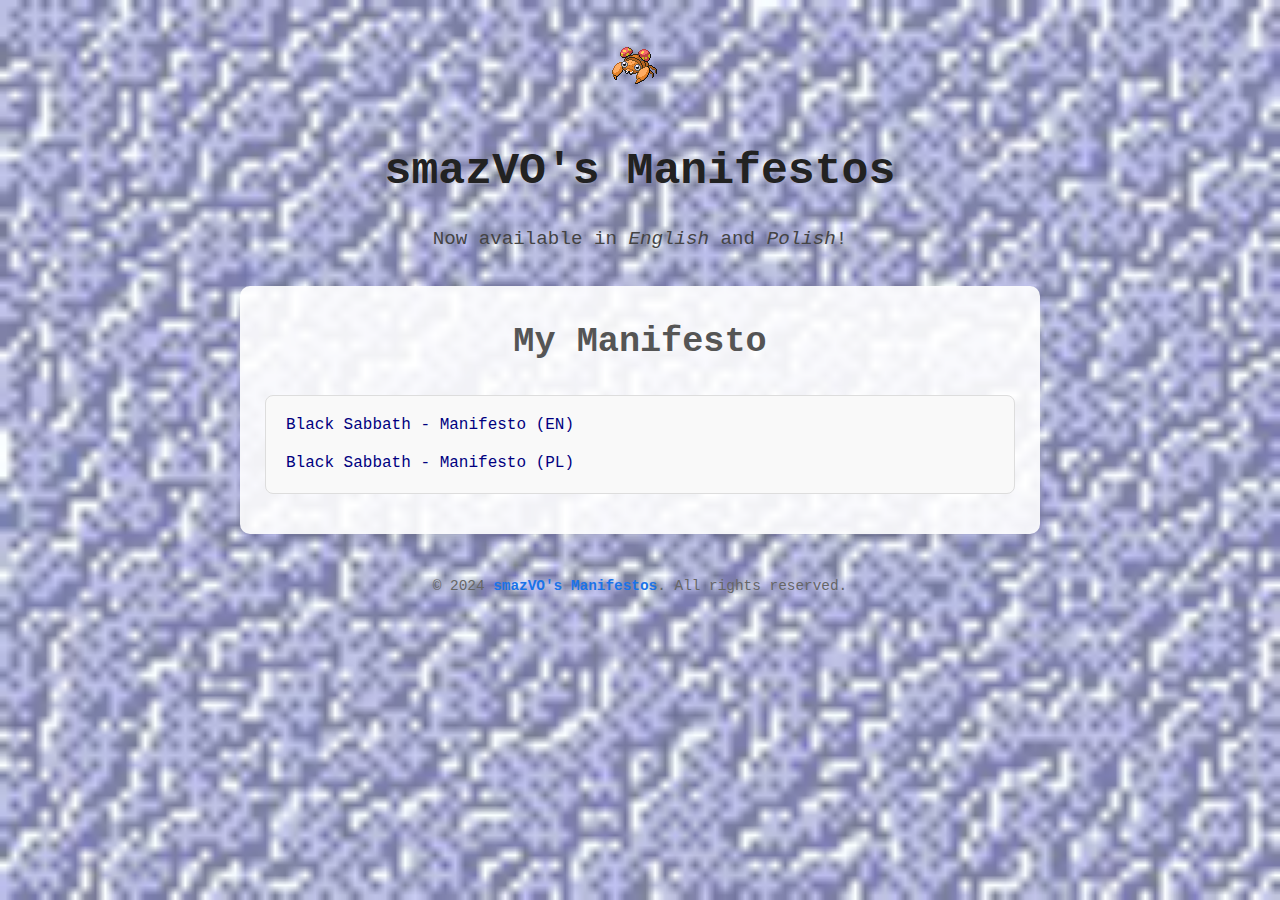
==== index.html @ 3ff03509 "Update 8 - Rebranding to smazVO's manifestos" ====
<!DOCTYPE html>
<html lang="en">
<head>
    <meta charset="UTF-8">
    <meta name="viewport" content="width=device-width, initial-scale=1.0">
    <title>smazVO's Manifestos</title>
    <link rel="icon" type="image/x-icon" href="Img/modem-4.png">
    <style>
        /* General Reset and Box Sizing */
        * {
            margin: 0;
            padding: 0;
            box-sizing: border-box;
        }

        /* Global Styles */
        body {
            font-family: 'Courier New', Courier, monospace;
            line-height: 1.8;
            background: url("Img/bg_blu.jpg") no-repeat center center fixed;
            background-size: cover;
            color: #333;
            padding: 20px;
            overflow-x: hidden;
        }

        a {
            text-decoration: none;
            color: #000080;
            transition: color 0.3s;
        }

        a:hover {
            color: #1a73e8;
            text-decoration: underline;
        }

        /* Header */
        header {
            text-align: center;
            margin-bottom: 30px;
        }

        header img {
            margin: 0 auto 15px;
            display: block;
            max-width: 150px;
        }

        header h1 {
            font-size: 2.8rem;
            color: #222;
            margin-bottom: 10px;
        }

        header p {
            font-size: 1.2rem;
            color: #444;
        }

        /* Manifesto Section */
        .my-manifestos {
            background: rgba(255, 255, 255, 0.9);
            padding: 25px;
            border-radius: 10px;
            box-shadow: 0 4px 8px rgba(0, 0, 0, 0.1);
            max-width: 800px;
            margin: 0 auto;
        }

        .my-manifestos h2 {
            font-size: 2.2rem;
            color: #555;
            margin-bottom: 20px;
            text-align: center;
        }

        .manifesto-item {
            background: #f9f9f9;
            border: 1px solid #ddd;
            border-radius: 8px;
            padding: 15px 20px;
            margin-bottom: 15px;
            display: flex;
            flex-direction: column;
            gap: 10px;
            transition: transform 0.3s ease, background-color 0.3s ease;
        }

        .manifesto-item:hover {
            transform: scale(1.03);
            background-color: #e6f7ff;
        }

        /* Footer */
        footer {
            text-align: center;
            margin-top: 30px;
            padding-top: 10px;
            font-size: 0.9rem;
            color: #666;
        }

        footer a {
            color: #1a73e8;
            font-weight: bold;
        }

        /* Responsive Design */
        @media (max-width: 768px) {
            header h1 {
                font-size: 2.4rem;
            }

            .my-manifestos h2 {
                font-size: 2rem;
            }

            .manifesto-item {
                padding: 10px 15px;
            }
        }
    </style>
</head>
<body>
    <header>
        <img src="Img/46.png" alt="Logo">
        <h1>smazVO's Manifestos</h1>
        <p>Now available in <em>English</em> and <em>Polish</em>!</p>
    </header>
    <main>
        <section class="my-manifestos">
            <h2>My Manifesto</h2>
            <div class="manifesto-item">
                <a href="manifestos/blacksabbathen.html" target="_blank" aria-label="Read Black Sabbath Manifesto in English">Black Sabbath - Manifesto (EN)</a>
                <a href="manifestos/blacksabbathpl.html" target="_blank" aria-label="Read Black Sabbath Manifesto in Polish">Black Sabbath - Manifesto (PL)</a>
            </div>
        </section>
    </main>
    <footer>
        <p>&copy; 2024 <a href="https://lazylasagne.github.io/" target="_blank" rel="noopener noreferrer">smazVO's Manifestos</a>. All rights reserved.</p>
    </footer>
</body>
</html>
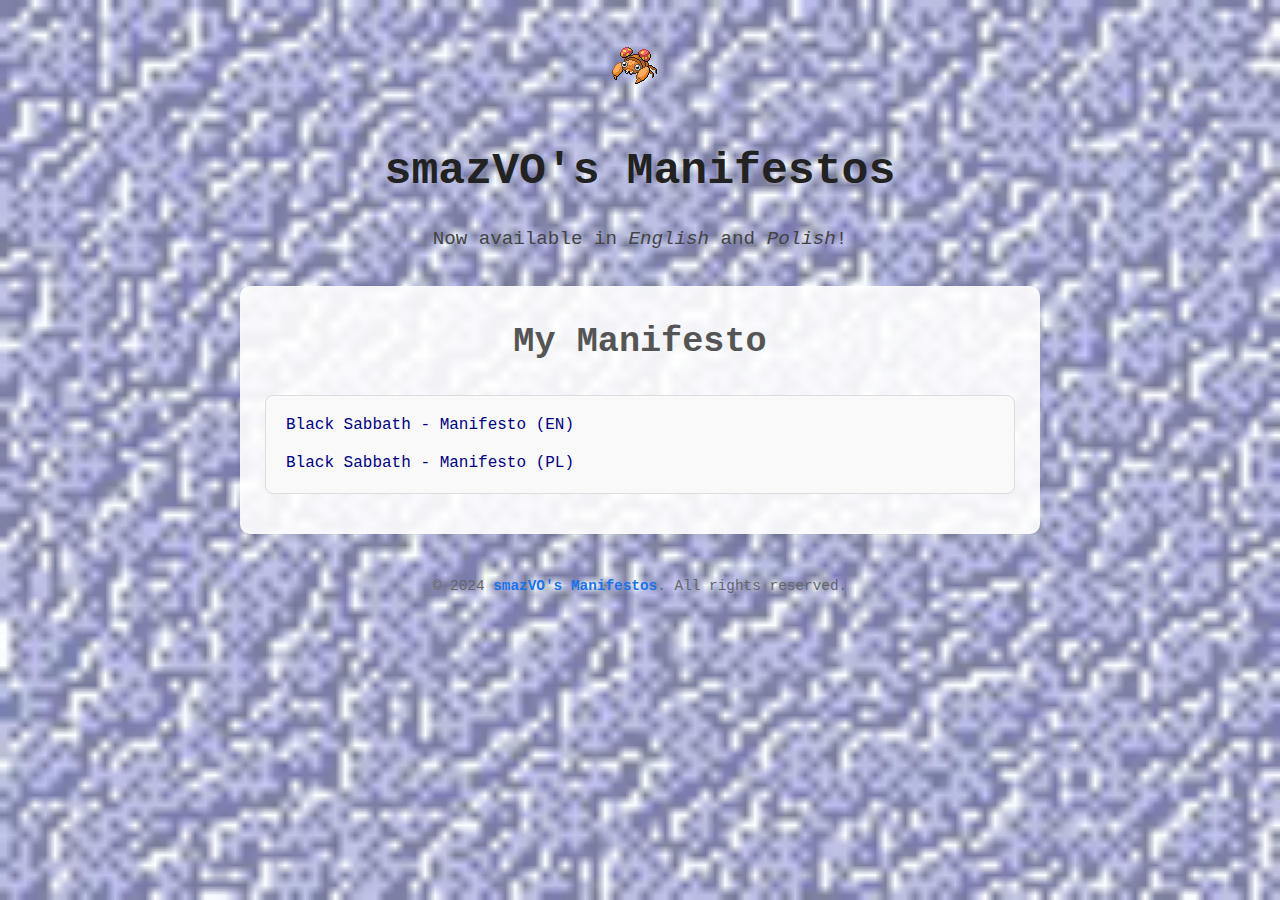
==== commit 4192c36c: "Update index.html" ====
--- a/index.html
+++ b/index.html
@@ -17,7 +17,7 @@
         body {
             font-family: 'Courier New', Courier, monospace;
             line-height: 1.8;
-            background: url("Img/bg_blu.jpg") no-repeat center center fixed;
+            background: url("Img/bg_blu.jpg") fixed;
             background-size: cover;
             color: #333;
             padding: 20px;
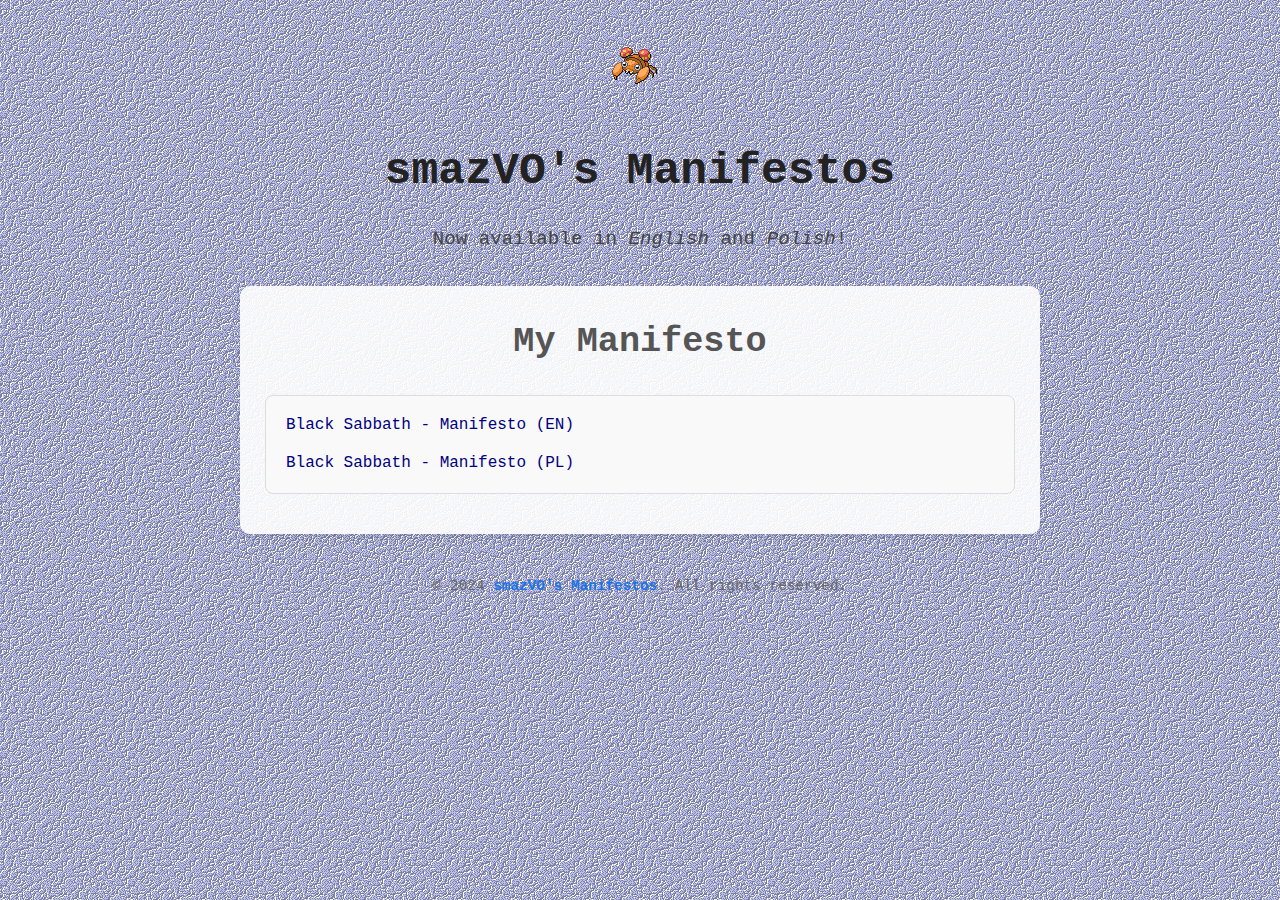
==== commit eddd8e03: "Update index.html" ====
--- a/index.html
+++ b/index.html
@@ -17,8 +17,7 @@
         body {
             font-family: 'Courier New', Courier, monospace;
             line-height: 1.8;
-            background: url("Img/bg_blu.jpg") fixed;
-            background-size: cover;
+            background: url("Img/bg_blu.jpg");
             color: #333;
             padding: 20px;
             overflow-x: hidden;
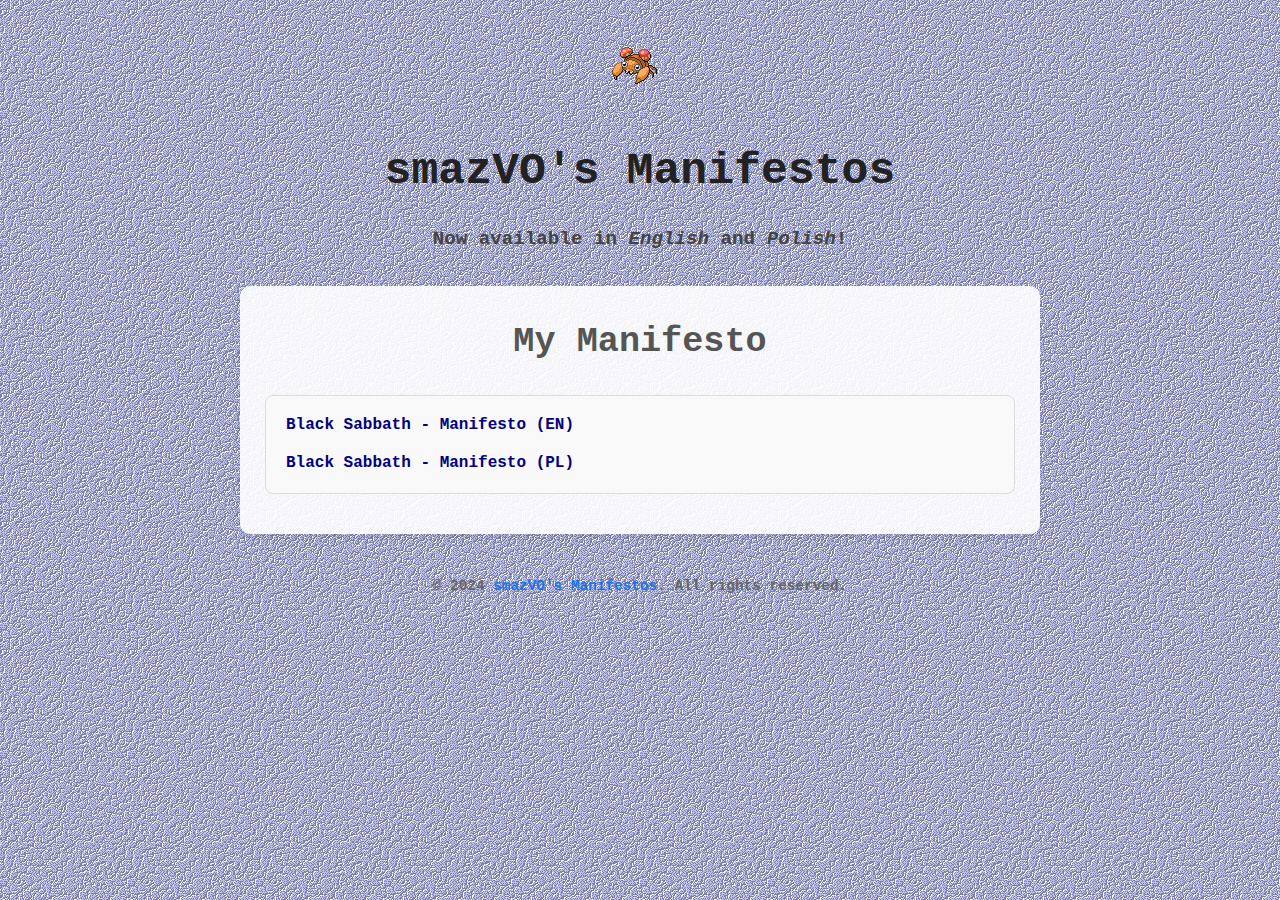
==== commit e19dd2d0: "Update index.html" ====
--- a/index.html
+++ b/index.html
@@ -6,14 +6,12 @@
     <title>smazVO's Manifestos</title>
     <link rel="icon" type="image/x-icon" href="Img/modem-4.png">
     <style>
-        /* General Reset and Box Sizing */
         * {
             margin: 0;
             padding: 0;
             box-sizing: border-box;
         }
 
-        /* Global Styles */
         body {
             font-family: 'Courier New', Courier, monospace;
             line-height: 1.8;
@@ -21,6 +19,7 @@
             color: #333;
             padding: 20px;
             overflow-x: hidden;
+            font-weight: bolder;
         }
 
         a {
@@ -34,7 +33,6 @@
             text-decoration: underline;
         }
 
-        /* Header */
         header {
             text-align: center;
             margin-bottom: 30px;
@@ -57,7 +55,6 @@
             color: #444;
         }
 
-        /* Manifesto Section */
         .my-manifestos {
             background: rgba(255, 255, 255, 0.9);
             padding: 25px;
@@ -91,7 +88,6 @@
             background-color: #e6f7ff;
         }
 
-        /* Footer */
         footer {
             text-align: center;
             margin-top: 30px;
@@ -105,7 +101,6 @@
             font-weight: bold;
         }
 
-        /* Responsive Design */
         @media (max-width: 768px) {
             header h1 {
                 font-size: 2.4rem;
@@ -140,4 +135,4 @@
         <p>&copy; 2024 <a href="https://lazylasagne.github.io/" target="_blank" rel="noopener noreferrer">smazVO's Manifestos</a>. All rights reserved.</p>
     </footer>
 </body>
-</html>+</html>
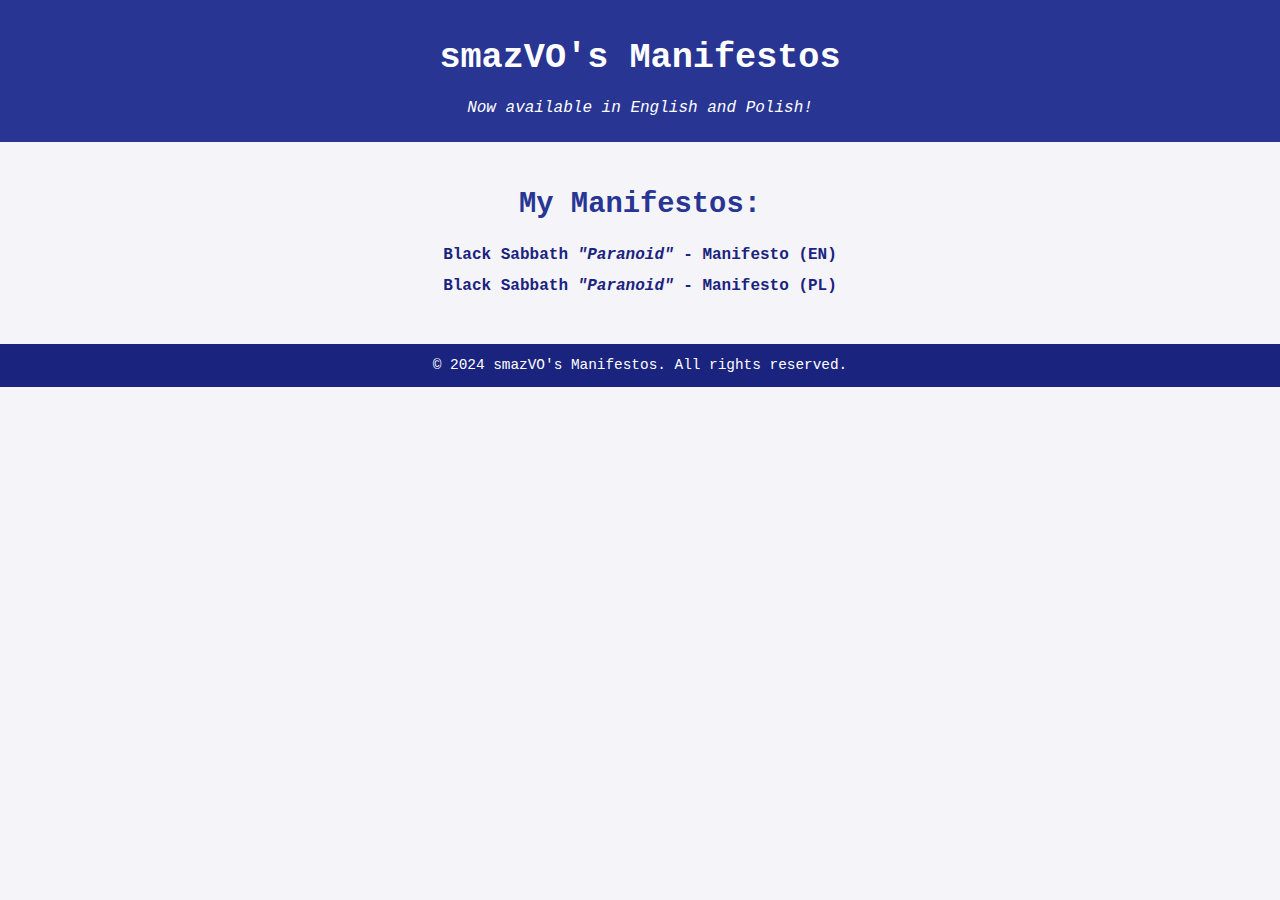
==== commit 52fce90d: "update 9" ====
--- a/index.html
+++ b/index.html
@@ -4,135 +4,25 @@
     <meta charset="UTF-8">
     <meta name="viewport" content="width=device-width, initial-scale=1.0">
     <title>smazVO's Manifestos</title>
-    <link rel="icon" type="image/x-icon" href="Img/modem-4.png">
-    <style>
-        * {
-            margin: 0;
-            padding: 0;
-            box-sizing: border-box;
-        }
-
-        body {
-            font-family: 'Courier New', Courier, monospace;
-            line-height: 1.8;
-            background: url("Img/bg_blu.jpg");
-            color: #333;
-            padding: 20px;
-            overflow-x: hidden;
-            font-weight: bolder;
-        }
-
-        a {
-            text-decoration: none;
-            color: #000080;
-            transition: color 0.3s;
-        }
-
-        a:hover {
-            color: #1a73e8;
-            text-decoration: underline;
-        }
-
-        header {
-            text-align: center;
-            margin-bottom: 30px;
-        }
-
-        header img {
-            margin: 0 auto 15px;
-            display: block;
-            max-width: 150px;
-        }
-
-        header h1 {
-            font-size: 2.8rem;
-            color: #222;
-            margin-bottom: 10px;
-        }
-
-        header p {
-            font-size: 1.2rem;
-            color: #444;
-        }
-
-        .my-manifestos {
-            background: rgba(255, 255, 255, 0.9);
-            padding: 25px;
-            border-radius: 10px;
-            box-shadow: 0 4px 8px rgba(0, 0, 0, 0.1);
-            max-width: 800px;
-            margin: 0 auto;
-        }
-
-        .my-manifestos h2 {
-            font-size: 2.2rem;
-            color: #555;
-            margin-bottom: 20px;
-            text-align: center;
-        }
-
-        .manifesto-item {
-            background: #f9f9f9;
-            border: 1px solid #ddd;
-            border-radius: 8px;
-            padding: 15px 20px;
-            margin-bottom: 15px;
-            display: flex;
-            flex-direction: column;
-            gap: 10px;
-            transition: transform 0.3s ease, background-color 0.3s ease;
-        }
-
-        .manifesto-item:hover {
-            transform: scale(1.03);
-            background-color: #e6f7ff;
-        }
-
-        footer {
-            text-align: center;
-            margin-top: 30px;
-            padding-top: 10px;
-            font-size: 0.9rem;
-            color: #666;
-        }
-
-        footer a {
-            color: #1a73e8;
-            font-weight: bold;
-        }
-
-        @media (max-width: 768px) {
-            header h1 {
-                font-size: 2.4rem;
-            }
-
-            .my-manifestos h2 {
-                font-size: 2rem;
-            }
-
-            .manifesto-item {
-                padding: 10px 15px;
-            }
-        }
-    </style>
+    <link rel="stylesheet" type="text/css" href="styles.css">
+    <link rel="icon" type="image/x-icon" href="Img/46.png">
 </head>
 <body>
     <header>
-        <img src="Img/46.png" alt="Logo">
         <h1>smazVO's Manifestos</h1>
         <p>Now available in <em>English</em> and <em>Polish</em>!</p>
     </header>
     <main>
         <section class="my-manifestos">
-            <h2>My Manifesto</h2>
+            <h2>My Manifestos:</h2>
             <div class="manifesto-item">
-                <a href="manifestos/blacksabbathen.html" target="_blank" aria-label="Read Black Sabbath Manifesto in English">Black Sabbath - Manifesto (EN)</a>
-                <a href="manifestos/blacksabbathpl.html" target="_blank" aria-label="Read Black Sabbath Manifesto in Polish">Black Sabbath - Manifesto (PL)</a>
+                <a href="manifestos/Black Sabbath/blacksabbathen.html" target="_blank" aria-label="Read Black Sabbath Manifesto in English">Black Sabbath <em>"Paranoid"</em> - Manifesto (EN)</a>
+                <a href="manifestos/Black Sabbath/blacksabbathpl.html" target="_blank" aria-label="Read Black Sabbath Manifesto in Polish">Black Sabbath <em>"Paranoid"</em> - Manifesto (PL)</a>
             </div>
         </section>
     </main>
     <footer>
-        <p>&copy; 2024 <a href="https://lazylasagne.github.io/" target="_blank" rel="noopener noreferrer">smazVO's Manifestos</a>. All rights reserved.</p>
+        <p>&copy; 2024 smazVO's Manifestos. All rights reserved.</p>
     </footer>
 </body>
-</html>
+</html>--- a/styles.css
+++ b/styles.css
@@ -0,0 +1,100 @@
+body, h1, h2, p {
+    margin: 0;
+    padding: 0;
+    font-family: 'Courier New', Courier, Monospace;
+}
+
+body {
+    background-color: #f4f4f9;
+    color: #333;
+    line-height: 1.6;
+    font-size: 16px;
+    padding: 0;
+    margin: 0;
+}
+
+header {
+    background-color: #283593;
+    color: white;
+    text-align: center;
+    padding: 20px 10px;
+}
+
+header img {
+    width: 150px;
+    height: auto;
+    margin-bottom: 10px;
+}
+
+header h1 {
+    font-size: 2.2rem;
+    margin: 10px 0;
+}
+
+header p {
+    font-size: 1rem;
+    font-style: italic;
+}
+
+main {
+    padding: 20px;
+    text-align: center;
+}
+
+section.my-manifestos {
+    margin-top: 20px;
+}
+
+.my-manifestos h2 {
+    font-size: 1.8rem;
+    color: #283593;
+    margin-bottom: 10px;
+}
+
+.manifesto-item {
+    margin-top: 15px;
+}
+
+.manifesto-item a {
+    display: block;
+    margin: 5px 0;
+    text-decoration: none;
+    color: #1a237e;
+    font-weight: bold;
+    transition: color 0.3s;
+}
+
+.manifesto-item a:hover {
+    color: #f57f17;
+    text-decoration: underline;
+}
+
+footer {
+    background-color: #1a237e;
+    color: white;
+    text-align: center;
+    padding: 10px 0;
+    margin-top: 20px;
+}
+
+footer p {
+    font-size: 0.9rem;
+}
+
+@media (max-width: 600px) {
+    header h1 {
+        font-size: 1.8rem;
+    }
+
+    header p {
+        font-size: 0.9rem;
+    }
+
+    .my-manifestos h2 {
+        font-size: 1.5rem;
+    }
+
+    footer p {
+        font-size: 0.8rem;
+    }
+}
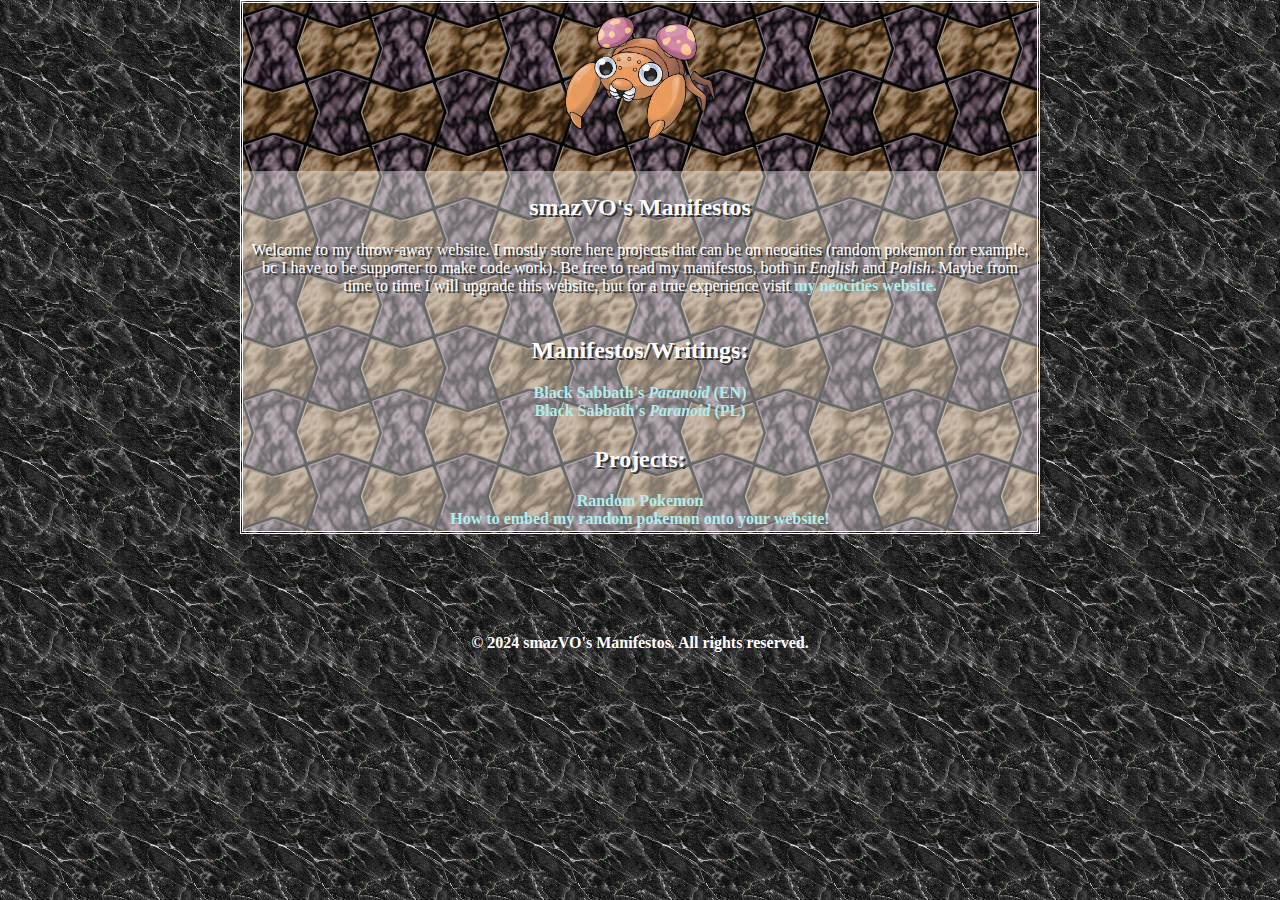
==== commit a139e2a4: "Update 10!!!" ====
--- a/index.html
+++ b/index.html
@@ -4,25 +4,37 @@
     <meta charset="UTF-8">
     <meta name="viewport" content="width=device-width, initial-scale=1.0">
     <title>smazVO's Manifestos</title>
-    <link rel="stylesheet" type="text/css" href="styles.css">
-    <link rel="icon" type="image/x-icon" href="Img/46.png">
+    <link rel="stylesheet" href="Resources/CSS/styles.css">
+    <link rel="icon" type="image/x-icon" href="Resources/Images/0046Paras.png">
 </head>
 <body>
-    <header>
-        <h1>smazVO's Manifestos</h1>
-        <p>Now available in <em>English</em> and <em>Polish</em>!</p>
-    </header>
-    <main>
-        <section class="my-manifestos">
-            <h2>My Manifestos:</h2>
-            <div class="manifesto-item">
-                <a href="manifestos/Black Sabbath/blacksabbathen.html" target="_blank" aria-label="Read Black Sabbath Manifesto in English">Black Sabbath <em>"Paranoid"</em> - Manifesto (EN)</a>
-                <a href="manifestos/Black Sabbath/blacksabbathpl.html" target="_blank" aria-label="Read Black Sabbath Manifesto in Polish">Black Sabbath <em>"Paranoid"</em> - Manifesto (PL)</a>
+    <div class="container">
+        <div id="header">
+            <img src="Resources/Images/0046Paras.png" width="150px" height="150px" /> <br>
+        </div>
+        <section id="welcome">
+            <h2>smazVO's Manifestos</h2>
+            <p>
+                Welcome to my throw-away website. I mostly store here projects that can be on neocities (random pokemon for example, bc I have to be supporter to make code work). Be free to read my manifestos, both in <em>English</em> and <em>Polish</em>. Maybe from time to time I will upgrade this website, but for a true experience visit <a href="https://smazvo.neocities.org" target="_blank">my neocities website.</a>
+            </p>
+        </section>
+        <section id="manifestos">
+            <h2>Manifestos/Writings:</h2>
+            <div class="writing">
+                <a href="manifestos/Black Sabbath/blacksabbathen.html" target="_blank" aria-label="Read about Black Sabbath's Paranoid in English">Black Sabbath's <em>Paranoid</em> (EN)</a><br>
+                <a href="manifestos/Black Sabbath/blacksabbathpl.html" target="_blank" aria-label="Read about Black Sabbath's Paranoid in Polish">Black Sabbath's <em>Paranoid</em> (PL)</a>
             </div>
         </section>
-    </main>
+        <section id="projects">
+            <h2>Projects:</h2>
+            <a href="Projects/pokemon.html" target="_blank" aria-label="Random Pokemon Project">Random Pokemon</a><br>
+            <a href="pokemon-linking.html" target="_blank" aria-label="Random Pokemon Project">How to embed my random pokemon onto your website!</a>
+        </section>
+    </div>
     <footer>
-        <p>&copy; 2024 smazVO's Manifestos. All rights reserved.</p>
+        <p>
+            &copy; 2024 smazVO's Manifestos. All rights reserved.
+        </p>
     </footer>
 </body>
 </html>--- a/Resources/CSS/styles.css
+++ b/Resources/CSS/styles.css
@@ -0,0 +1,73 @@
+* {
+    box-sizing: border-box;
+}
+
+body {
+    margin: 0;
+    padding: 0;
+    background-image: url("../Images/marb1.gif");
+    background-attachment: fixed;
+}
+
+a {
+    color: paleturquoise;
+    text-shadow: none;
+    text-decoration: none;
+    font-weight: bolder;
+}
+
+a:hover {
+    text-decoration: underline;
+    font-style: oblique;
+}
+
+.container {
+    width: 800px;
+    margin: 0 auto;
+    border: 3px double #fff;
+    position: relative;
+    background-image: url("../Images/bow-tie.jpg");
+}
+
+#header {
+    width: 100%;
+    height: auto;
+}
+
+#header img {
+    margin-left: auto;
+    margin-right: auto;
+    display: block;
+}
+
+#welcome {
+    background: rgba(255,255,255,0.4);
+    color: #fff;
+    text-align: center;
+    padding: 3px;
+    text-shadow: 2px 2px #333;
+}
+
+#manifestos {
+    background-color: rgba(255,255,255,0.4);
+    color: #fff;
+    text-align: center;
+    padding: 3px;
+    text-shadow: 2px 2px #333;
+}
+
+#projects {
+    background-color: rgba(255,255,255,0.4);
+    color: #fff;
+    text-align: center;
+    padding: 3px;
+    text-shadow: 2px 2px #333;
+}
+
+footer {
+    margin-top: 100px;
+    width: 100%;
+    text-align: center;
+    color: #fff;
+    font-weight: bolder;
+}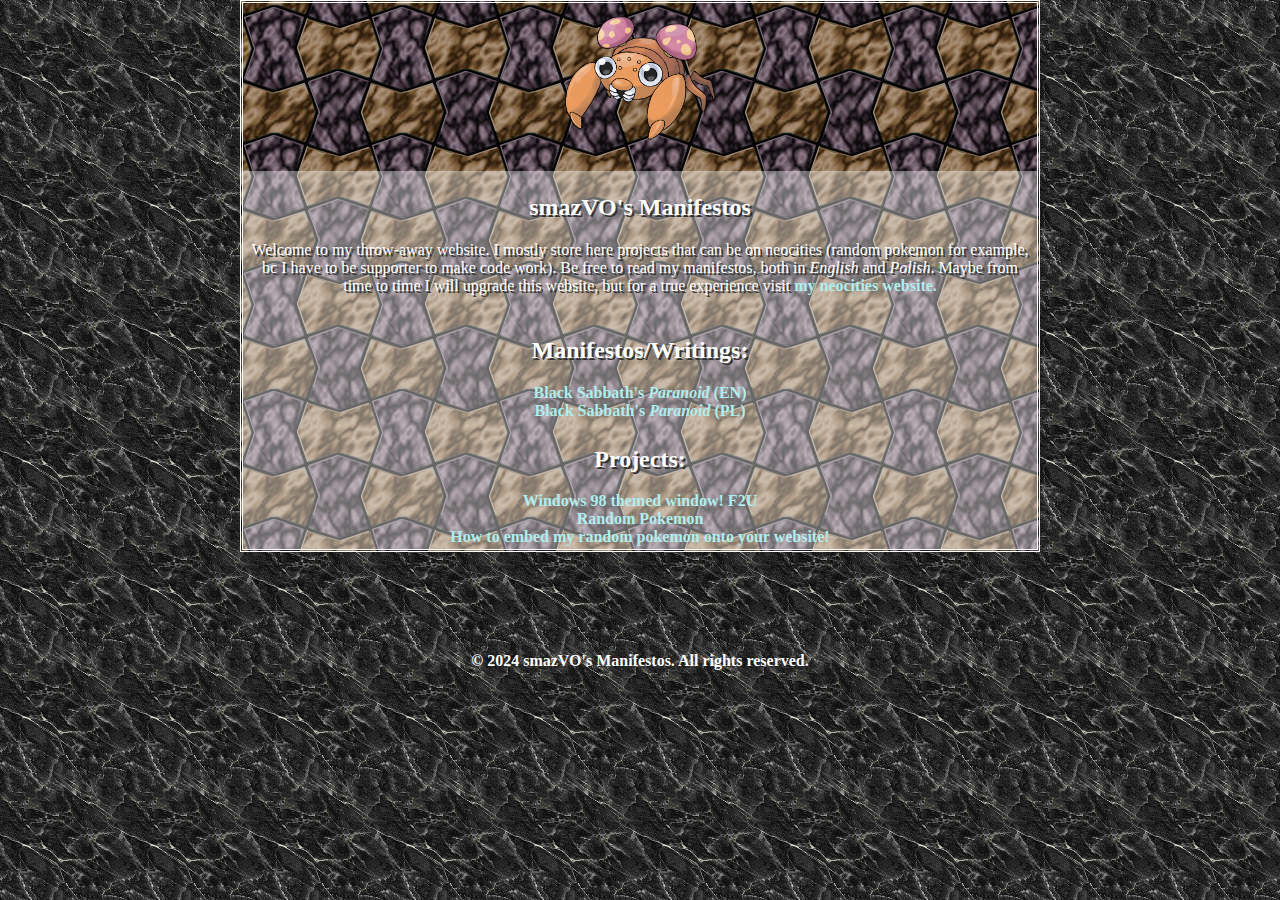
==== commit 75c8d14d: "Update yhmm 13 i think" ====
--- a/index.html
+++ b/index.html
@@ -27,6 +27,7 @@
         </section>
         <section id="projects">
             <h2>Projects:</h2>
+            <a href="Projects/windows98window.html" target="_blank" aria-label="Windows 98 themed container!">Windows 98 themed window! F2U</a><br>
             <a href="Projects/pokemon.html" target="_blank" aria-label="Random Pokemon Project">Random Pokemon</a><br>
             <a href="pokemon-linking.html" target="_blank" aria-label="Random Pokemon Project">How to embed my random pokemon onto your website!</a>
         </section>
